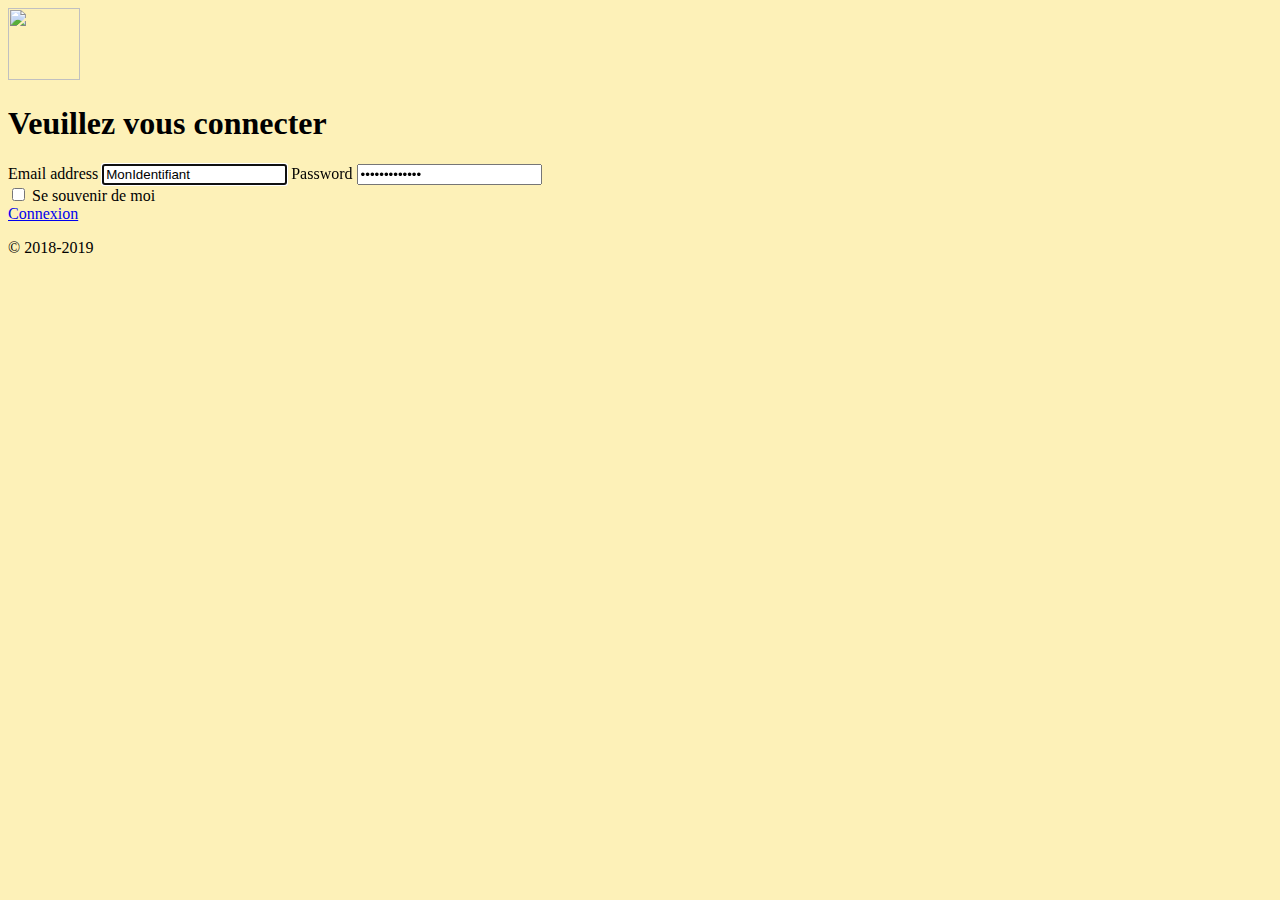
==== index.html @ ad2c61cc "Ajout moitié choix" ====
<!DOCTYPE html>
<html lang="fr">
<head>
    <meta charset="UTF-8">
    <meta name="viewport" content="width=device-width, initial-scale=1.0">
    <meta http-equiv="X-UA-Compatible" content="ie=edge">
    <link rel="stylesheet" href="assets/css/bootstrap.min.css">
    <link rel="stylesheet" href="assets/css/style.css">
    <script src="assets/js/angular.js"></script>
    <title>Connexion</title>
</head>
<body>
    <div class="container text-center offset-4 mt-5">
    <form class="form-signin col-5">
      <img class="mb-4" src="https://getbootstrap.com/docs/4.0/assets/brand/bootstrap-solid.svg" alt="" width="72" height="72">
      <h1 class="h3 mb-3 font-weight-normal">Veuillez vous connecter</h1>
      <label for="inputEmail" class="sr-only">Email address</label>
      <input type="text" id="inputEmail" class="form-control" value="MonIdentifiant" autofocus>
      <label for="inputPassword" class="sr-only">Password</label>
      <input type="password" id="inputPassword" class="form-control" value="monmotdepasse">
      <div class="checkbox mb-3">
        <label>
          <input type="checkbox" value="remember-me"> Se souvenir de moi
        </label>
      </div>
      <a href="profil.html" class="btn btn-lg btn-primary btn-block">Connexion</a>
      <p class="mt-5 mb-3 text-muted">&copy; 2018-2019</p>
    </form>
  </div>
    <!-- scripts JQuery Popper et Bootstrap-->
    <script src="assets/js/jquery-3.4.0.min.js"></script>
    <script src="assets/js/popper.min.js"></script>
    <script src="assets/js/bootstrap.min.js"></script>
    <!-- mon script principal -->
    <script src="assets/js/main.js"></script>
</body>
</html>
---- assets/css/style.css ----
#victorBig{
  border-radius: 20%;
}

#QuestionnaireBtn{
  width : 96.3%;
  font-weight: bold;
  height: 50px;
  border : solid black 1px;
}

.categoriesbtn{
  height : 80px;
  width : 30%;
  font-weight: bold;
  color: white;
}
.categoriesbtn:hover{
  color: white;
}

#textProgBar{
  font-size: 11px;
  font-style: italic;
  margin-bottom: 1px;
  color: grey;
  text-align: center;
}

body{
  background-color: #FDF1B8;
}

#historiqueTitle{
  font-weight: bold;
  text-align: center;
  margin-bottom: -20px;
}

.historiqueMessages{
  border: 2px solid #dedede;
  background-color: #f1f1f1;
  border-radius: 5px;
  padding: 10px;
  margin: 10px 0;
  margin-top: 35px;
}

/* Style time text */
.time-right {
  margin-top: -10px;
  float: right;
  color: #aaa;
  font-style: italic;
}
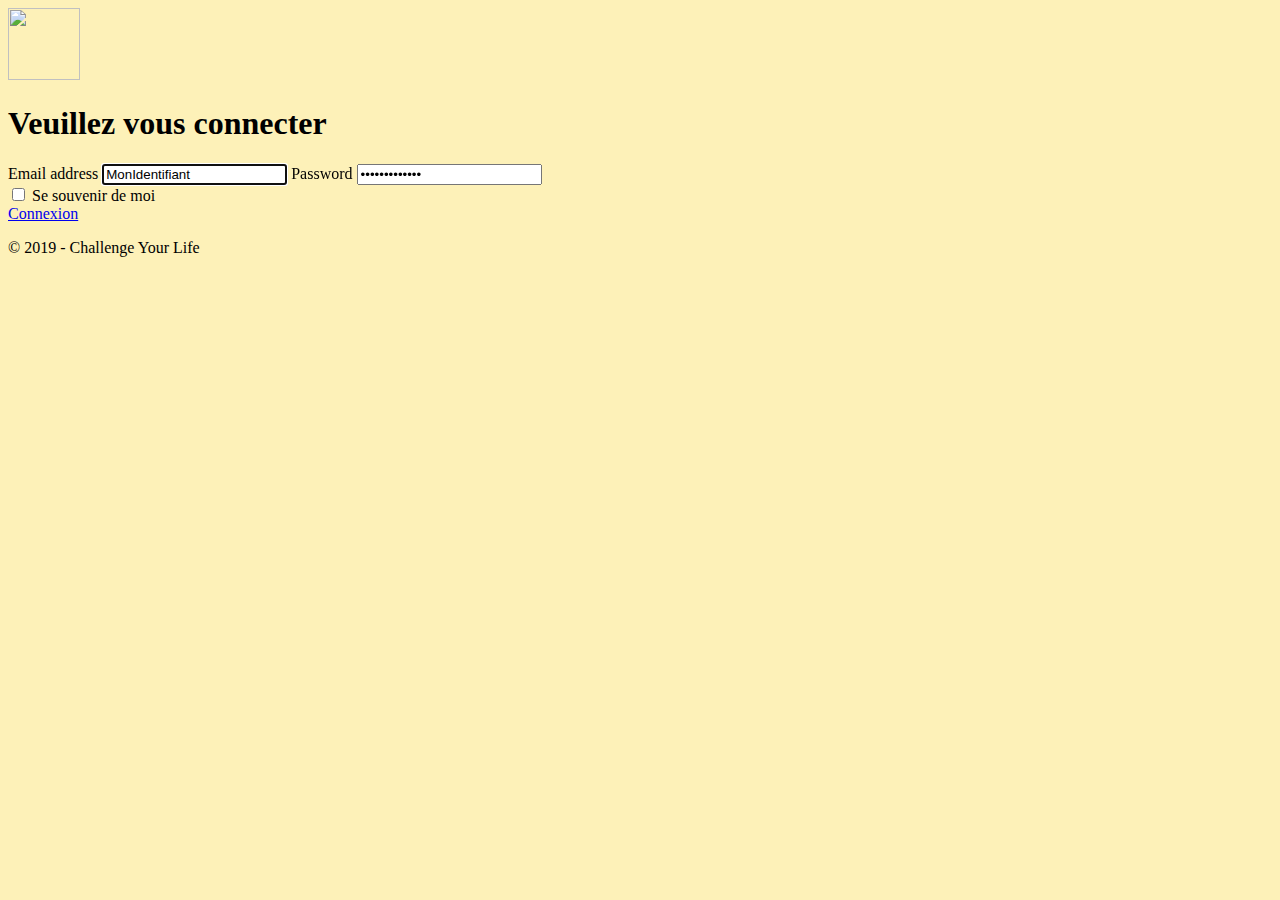
==== commit ce9816e1: "Ajout text haut navbar et amélioration design" ====
--- a/index.html
+++ b/index.html
@@ -24,7 +24,7 @@
         </label>
       </div>
       <a href="profil.html" class="btn btn-lg btn-primary btn-block">Connexion</a>
-      <p class="mt-5 mb-3 text-muted">&copy; 2018-2019</p>
+      <p class="mt-5 mb-3 text-muted">&copy; 2019 - Challenge Your Life</p>
     </form>
   </div>
     <!-- scripts JQuery Popper et Bootstrap-->
--- a/assets/css/style.css
+++ b/assets/css/style.css
@@ -1,5 +1,6 @@
 #victorBig{
   border-radius: 20%;
+  box-shadow: 4px 8px 20px;
 }
 
 #QuestionnaireBtn{
@@ -19,12 +20,21 @@
   color: white;
 }
 
-#textProgBar{
-  font-size: 11px;
+.textProgBar{
+  font-size: 12px;
   font-style: italic;
   margin-bottom: 1px;
-  color: grey;
+  color: #9E9E9E;
   text-align: center;
+}
+
+.textLevel{
+  font-size: 16px;
+  font-style: italic;
+  margin-bottom: 1px;
+  color: #7a7777;
+  text-align: center;
+  font-weight: bold;
 }
 
 body{
@@ -53,3 +63,13 @@
   color: #aaa;
   font-style: italic;
 }
+
+#profession{
+  font-size: 14px;
+  font-style: italic;
+}
+
+#nameFirstName{
+  font-weight: bold;
+  font-size: 20px;
+}
